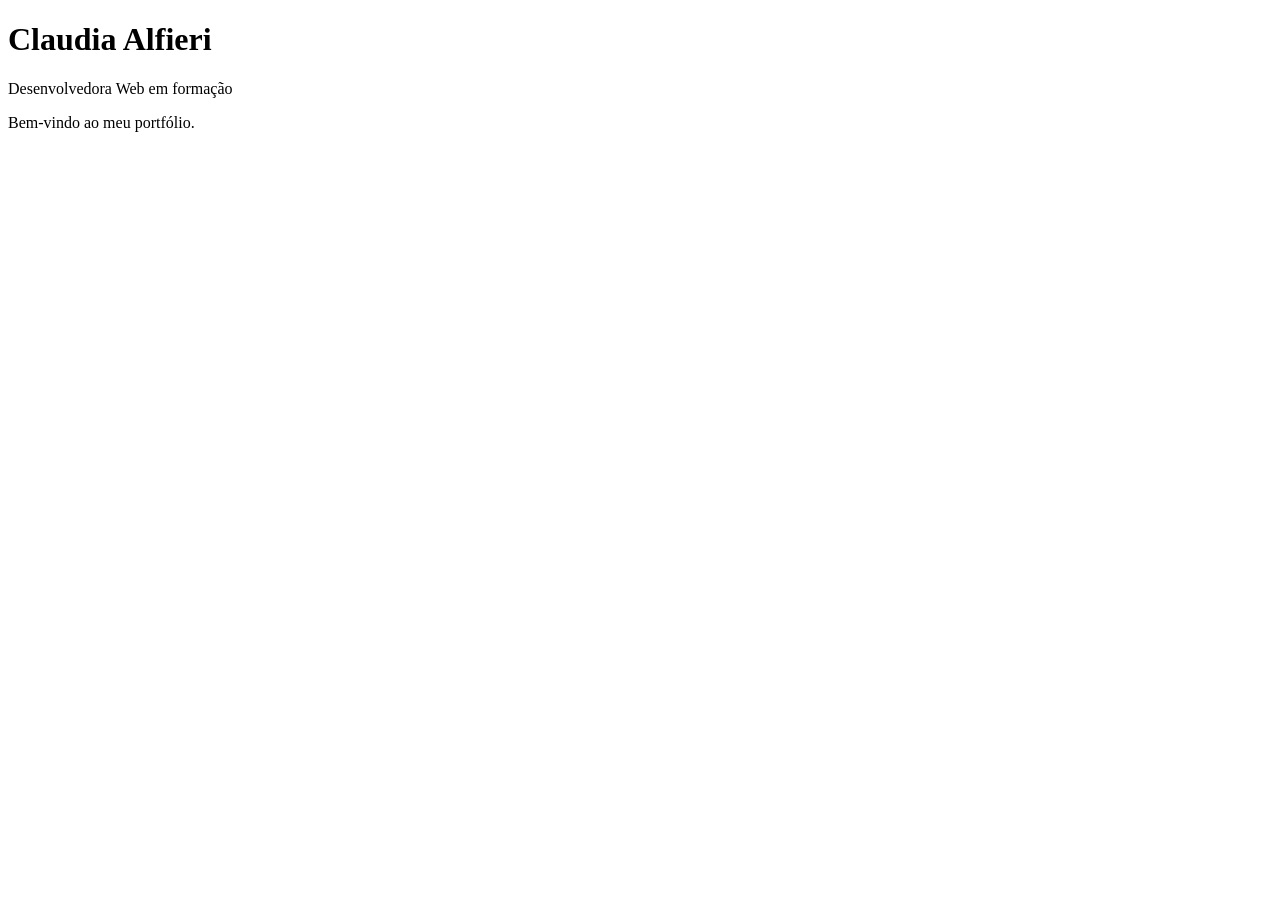
==== index.html @ a07dbe66 "feat: adiciona estrutura inicial do index.html" ====
<!DOCTYPE html>
<html lang="pt">
<head>
    <meta charset="UTF-8">
    <meta name="viewport" content="width=device-width, initial-scale=1.0">
    <title>Portfólio - Claudia Alfieri</title>
    <link rel="stylesheet" href="style.css">
</head>
<body>
    <header>
        <h1>Claudia Alfieri</h1>
        <p>Desenvolvedora Web em formação</p>
    </header>
    <main>
        <p>Bem-vindo ao meu portfólio.</p>
    </main>
</body>
</html>
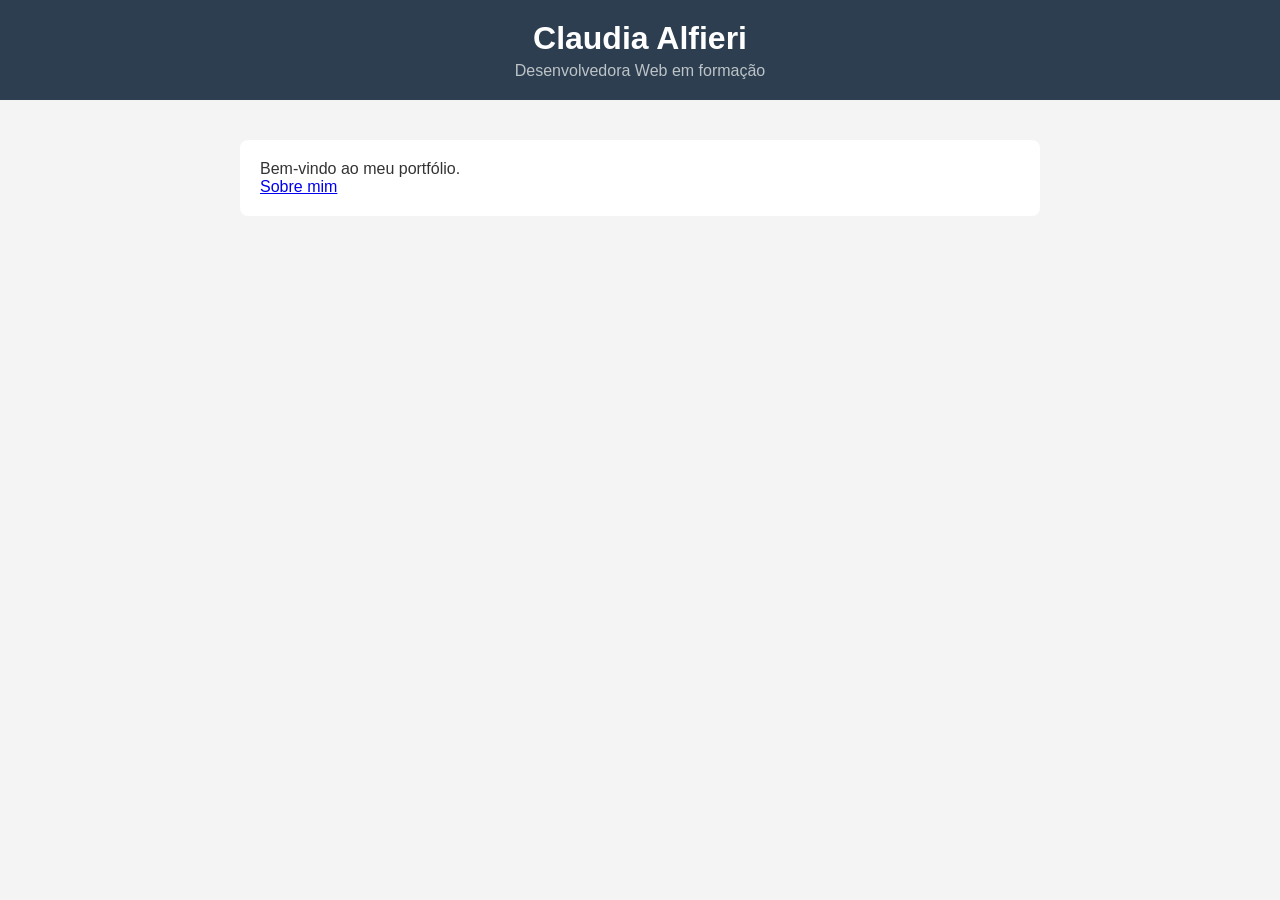
==== commit 9e699d9e: "feat: adiciona página sobre.html e novo link no index" ====
--- a/index.html
+++ b/index.html
@@ -13,6 +13,7 @@
     </header>
     <main>
         <p>Bem-vindo ao meu portfólio.</p>
+        <a href="sobre.html">Sobre mim</a>
     </main>
 </body>
 </html>
--- a/style.css
+++ b/style.css
@@ -0,0 +1,36 @@
+* {
+    margin: 0;
+    padding: 0;
+    box-sizing: border-box;
+}
+
+body {
+    font-family: Arial, sans-serif;
+    background-color: #f4f4f4;
+    color: #333;
+}
+
+header {
+    background-color: #2c3e50;
+    color: white;
+    padding: 20px;
+    text-align: center;
+}
+
+header h1 {
+    font-size: 2rem;
+    margin-bottom: 5px;
+}
+
+header p {
+    font-size: 1rem;
+    color: #bdc3c7;
+}
+
+main {
+    max-width: 800px;
+    margin: 40px auto;
+    padding: 20px;
+    background-color: white;
+    border-radius: 8px;
+}
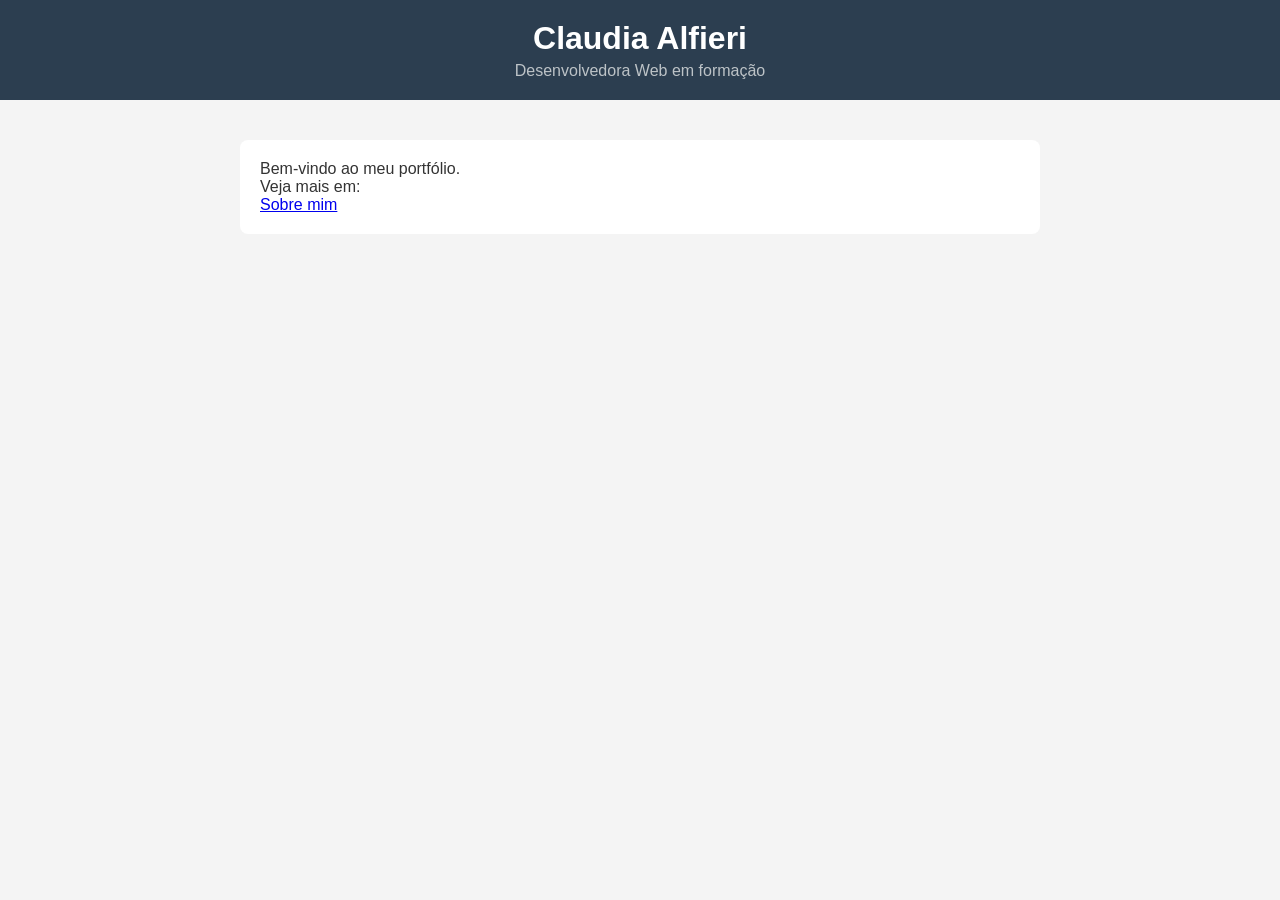
==== commit 859e454d: "docs: adiciona parágrafo introdutório no index.html" ====
--- a/index.html
+++ b/index.html
@@ -13,6 +13,7 @@
     </header>
     <main>
         <p>Bem-vindo ao meu portfólio.</p>
+        <p>Veja mais em:</p>
         <a href="sobre.html">Sobre mim</a>
     </main>
 </body>
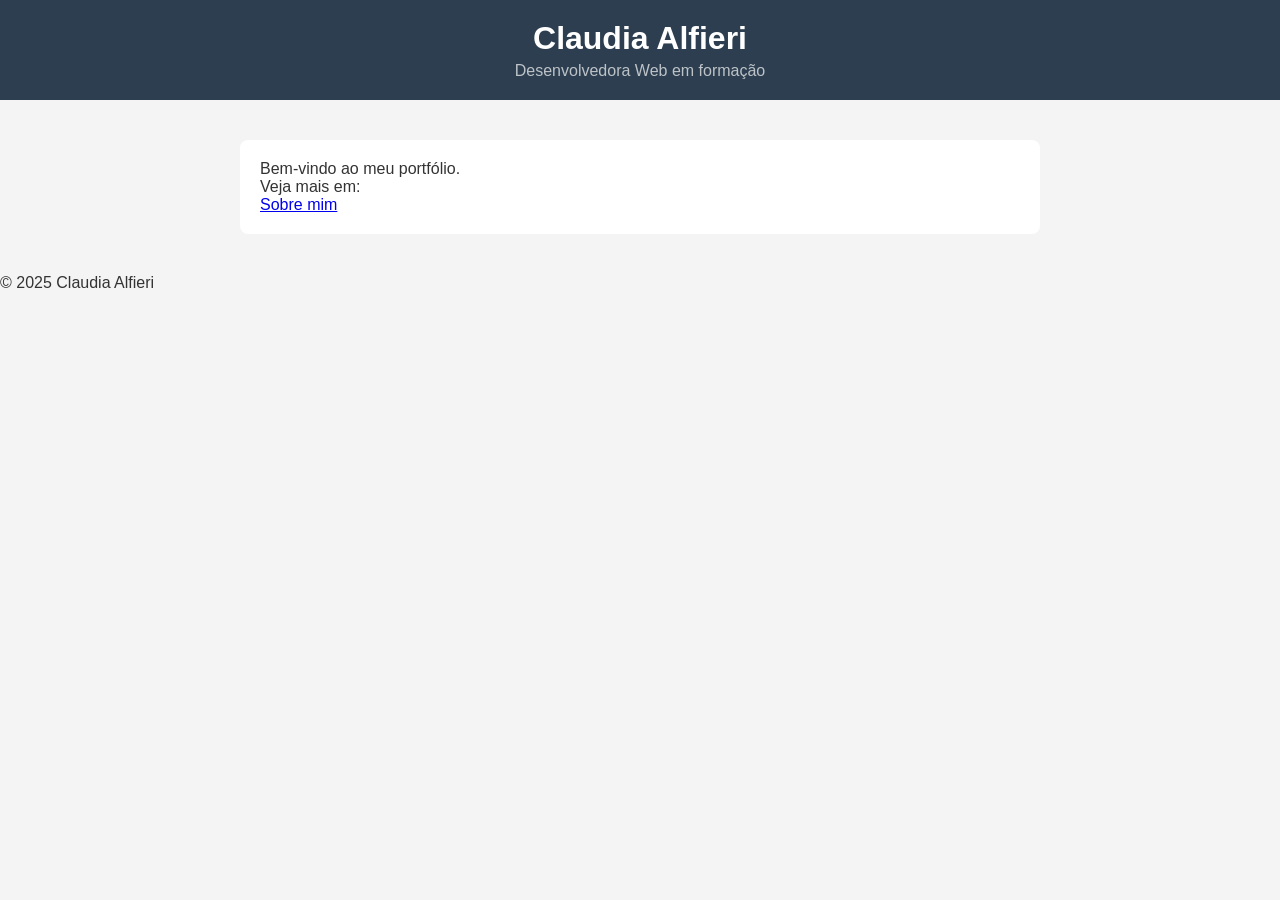
==== commit 09f0d017: "feat: adiciona rodapé ao index.html" ====
--- a/index.html
+++ b/index.html
@@ -16,5 +16,8 @@
         <p>Veja mais em:</p>
         <a href="sobre.html">Sobre mim</a>
     </main>
+    <footer>
+    <p>© 2025 Claudia Alfieri</p>
+    </footer>
 </body>
 </html>
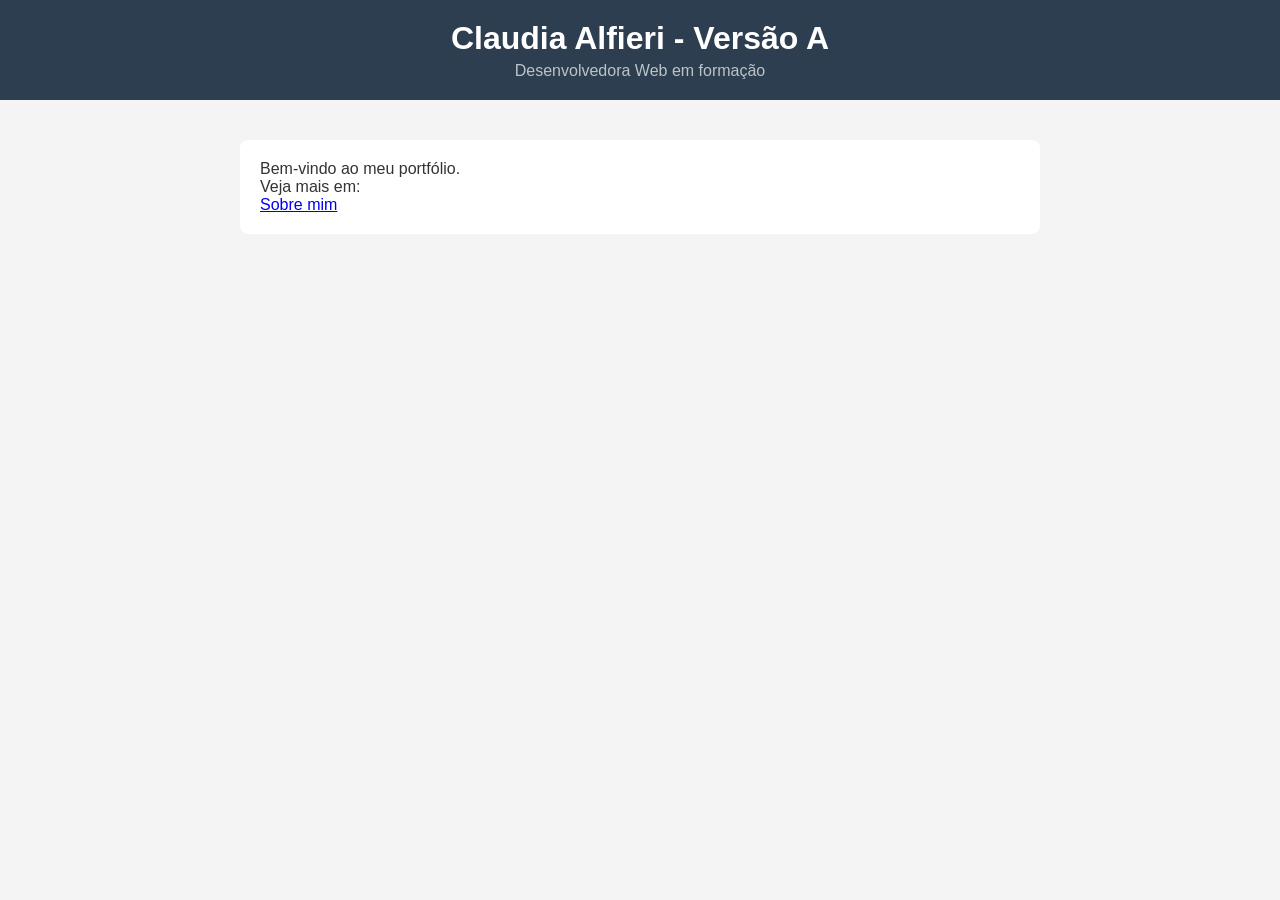
==== commit 808bf767: "feat: alteração do título - aluno A" ====
--- a/index.html
+++ b/index.html
@@ -8,7 +8,7 @@
 </head>
 <body>
     <header>
-        <h1>Claudia Alfieri</h1>
+        <h1>Claudia Alfieri - Versão A</h1>
         <p>Desenvolvedora Web em formação</p>
     </header>
     <main>
@@ -16,8 +16,5 @@
         <p>Veja mais em:</p>
         <a href="sobre.html">Sobre mim</a>
     </main>
-    <footer>
-    <p>© 2025 Claudia Alfieri</p>
-    </footer>
 </body>
 </html>
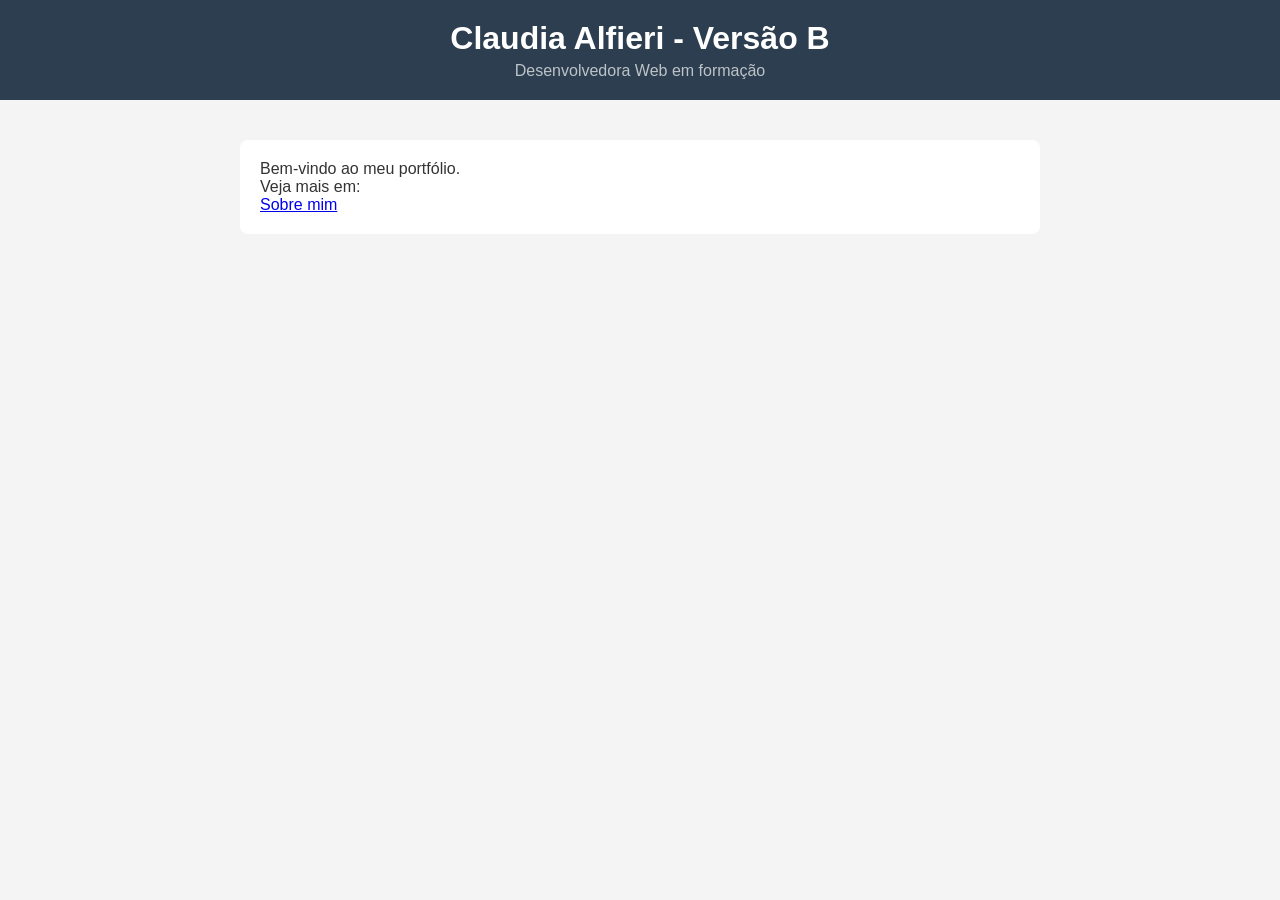
==== commit f5ba9609: "feat: alteração do título - aluno B" ====
--- a/index.html
+++ b/index.html
@@ -8,7 +8,7 @@
 </head>
 <body>
     <header>
-        <h1>Claudia Alfieri - Versão A</h1>
+        <h1>Claudia Alfieri - Versão B</h1>
         <p>Desenvolvedora Web em formação</p>
     </header>
     <main>
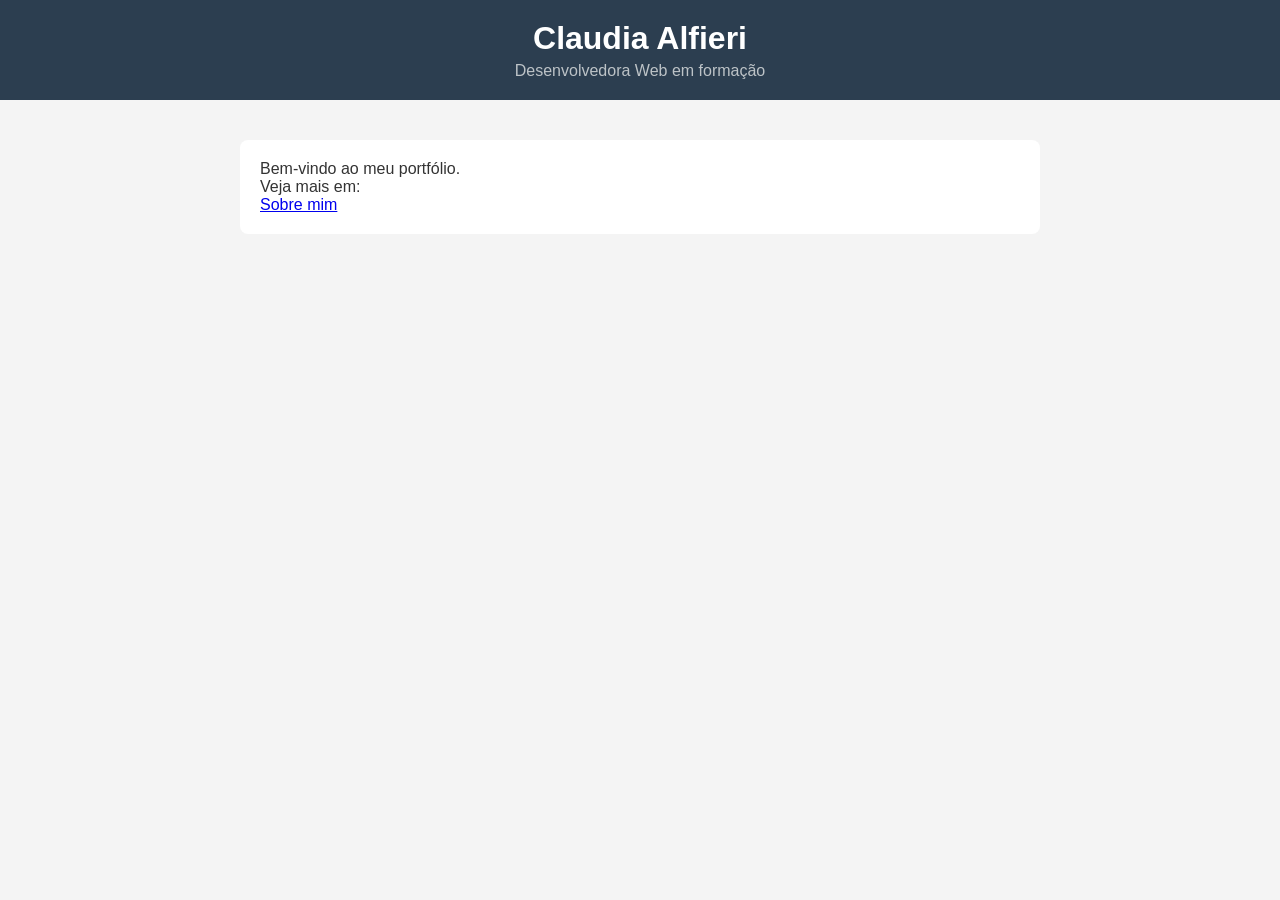
==== commit 20f67516: "fix: resolve conflito de merge no título do index.html" ====
--- a/index.html
+++ b/index.html
@@ -8,7 +8,7 @@
 </head>
 <body>
     <header>
-        <h1>Claudia Alfieri - Versão B</h1>
+        <h1>Claudia Alfieri</h1>
         <p>Desenvolvedora Web em formação</p>
     </header>
     <main>
